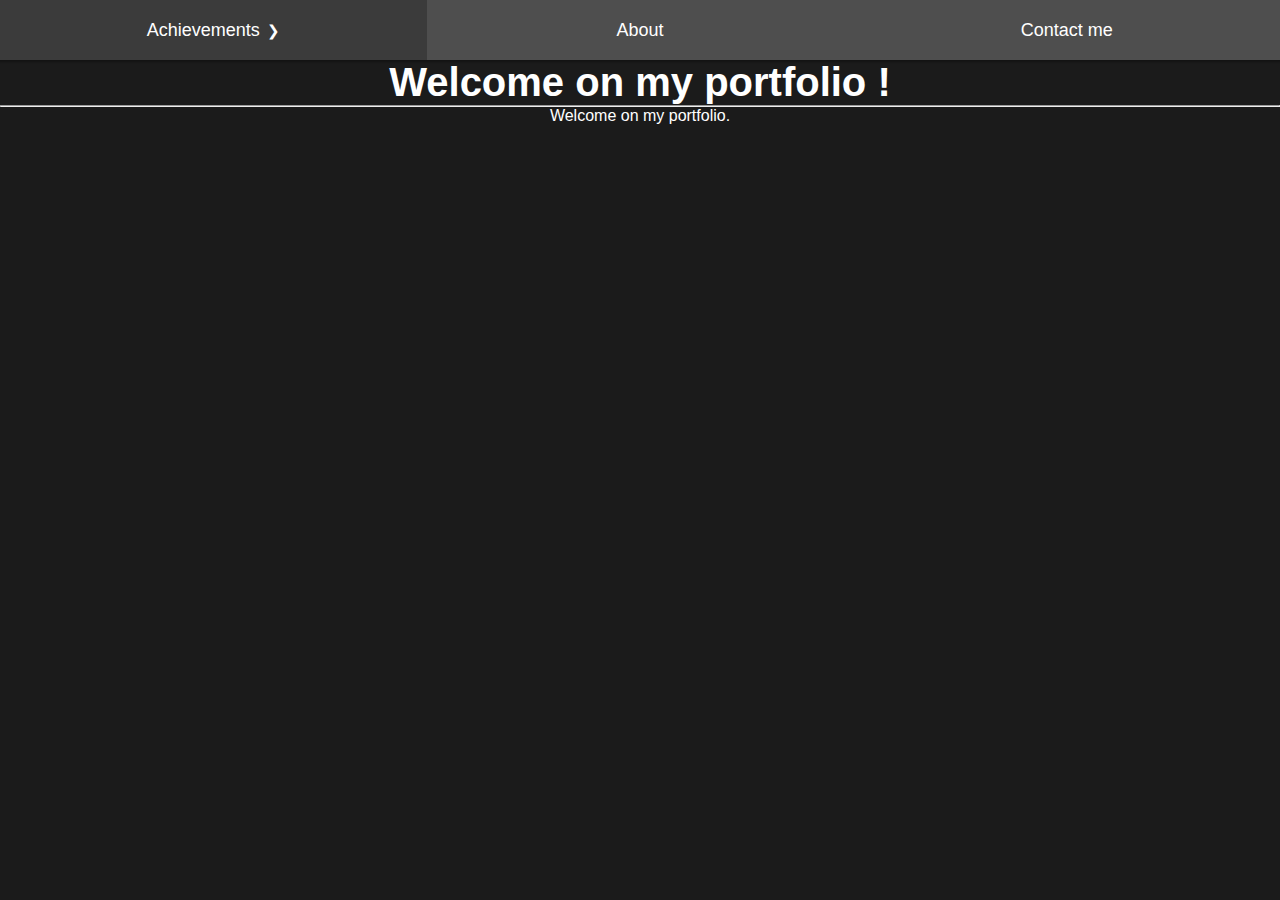
==== index.html @ b3c52428 "Rename main.html to index.html" ====
<!DOCTYPE html>
<head>
    <meta charset="utf-8">
    <link rel="stylesheet" href="style.css">
    <title>Portfolio</title>
    <nav>
      <ul>
        <li class="menu-deroulant">
          <a href="#">Achievements</a>
          <ul class="sous-menu">
            <li><a href="real1.html">futur projet n1</a></li>
            <li><a href="real2.html">futur projet n2</a></li>
          </ul>
        </li>
        <li><a href="aboutMe.html">About</a></li>
        <li><a href="contact.html">Contact me</a></li>
      </ul>
    </nav>
      </nav>
</head>
<body>
    <h1>Welcome on my portfolio !</h1>
    <hr>
    <section>
        <p>
            Welcome on my portfolio. 
        </p>
    </section>
  
</body>
</html>
---- style.css ----
html{
    font-family: serif;
    color: white;
    background-color:#1b1b1b;
}

h1{
    font-size: 40px;
    text-align: center;
}

p{
    text-align: center;
}
:root{
    --hauteur-menu: 60px;
  }
  
  * {
    margin: 0px;
    padding: 0px;
    font-family: Montserrat, sans-serif;
  }
  
  nav {
    width: 100%;
    font-size: 18px;
    position: sticky;
    top: 0;
  }
  
  nav > ul {
    display: flex;
    text-align: center;
    box-shadow: 0px 1px 2px 1px rgba(0,0,0,0.3);
    height: var(--hauteur-menu);
  }
  
  nav ul {
    list-style-type: none;
  }
  
  nav > ul > li {
    background-color: #4e4e4e;
    position: relative;
    height: 100%;
    flex: 1;
  }
  
  nav > ul > li:hover{
    background-color: rgb(59, 59, 59);
  }

  nav > ul > li:hover > a{
    color: white;
  }
  
  nav > ul > li > a {
    position: absolute;
    top: 50%;
    left: 50%;
    transform: translate(-50%, -50%);
  }
  
  li a {
    text-decoration: none;
    color: white;
  }
  
  .menu-deroulant > a:after{
    content: '❯';
    font-size: 15px;
    margin-left: 7px;
    display: inline-block;
  }
  
  .menu-deroulant:hover > a:after{
    animation: rotationFleche 0.2s linear forwards;
  }
  
  @keyframes rotationFleche {
    0% {
      transform: rotate(0deg);
    }
    50% {
      transform: rotate(45deg);
    }
    100%{
      transform: rotate(90deg);
    }
  }
  
  .sous-menu {
    margin-top: var(--hauteur-menu);
    width: 100%;
    text-align: center;
    overflow: hidden;
    max-height: 0;
    border-radius: 2px;
    background-color: #4e4e4e;
  }
  
  .menu-deroulant:hover > .sous-menu {
    animation: apparitionSousMenu 1s forwards;
  }
  
  @keyframes apparitionSousMenu {
    0% {
      box-shadow: 0px 3px 3px 1px rgba(0,0,0,0);
      border-top: 3px solid #2169EC;
    }
    30% {
      box-shadow: 0px 3px 3px 1px rgba(0,0,0,0.3);
    }
    100% {
      max-height: 50em;
      border-top: 3px solid #2169EC;
      box-shadow: 0px 3px 3px 1px rgba(0,0,0,0.3);
    }
  }
  
  .sous-menu > li:hover {
    background-color: rgb(40,40,40,50%);
  }
  
  .sous-menu > li > a {
    align-items: center;
    text-align: center;
    display: flex;
    height: 50px;
    padding-left: 20px;
    width: 100%;
  }
  
  .sous-menu > li:hover > a {
    color: white;
  }
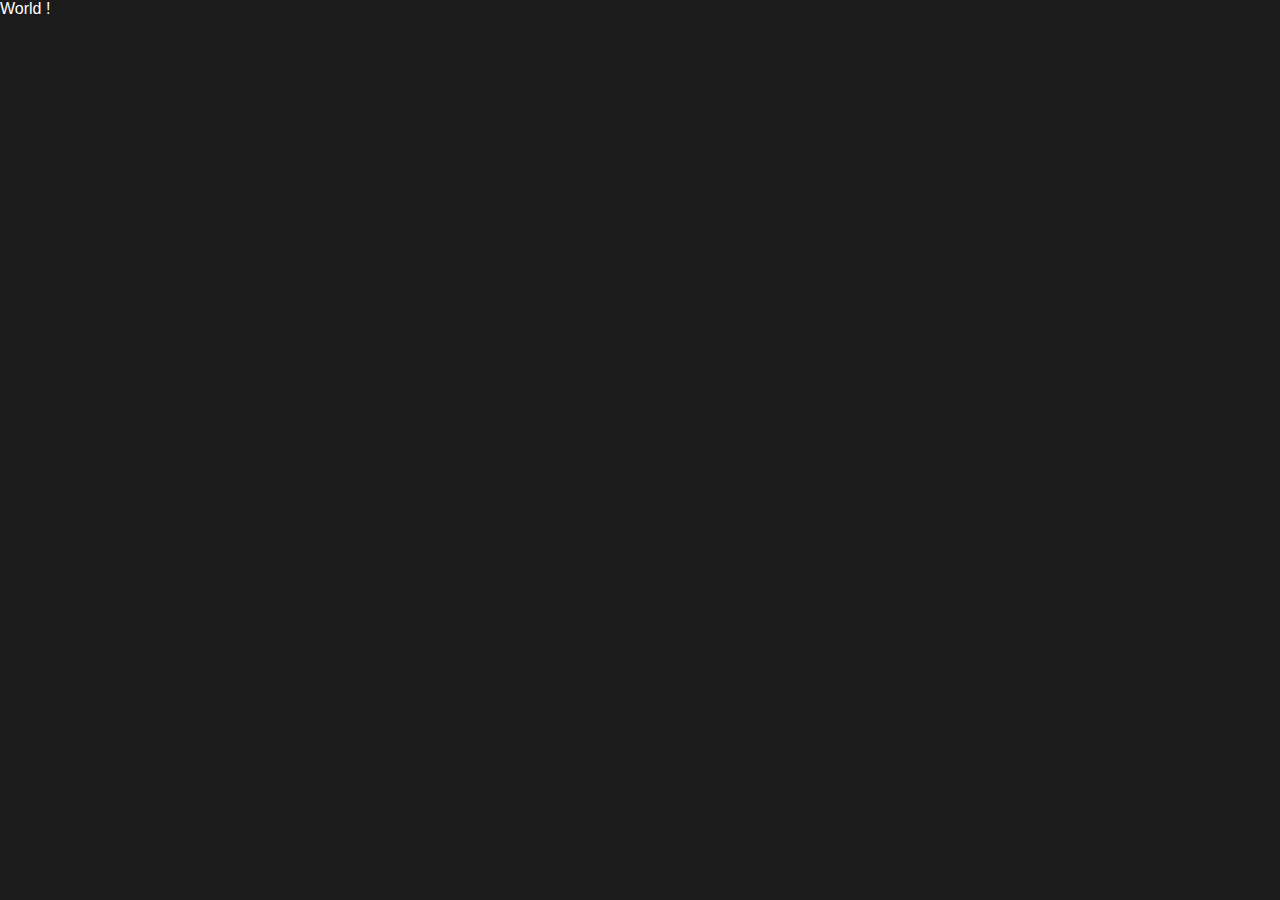
==== commit 3273ae38: "mis à jour" ====
--- a/index.html
+++ b/index.html
@@ -1,31 +1,11 @@
-<!DOCTYPE html>
-<head>
-    <meta charset="utf-8">
-    <link rel="stylesheet" href="style.css">
-    <title>Portfolio</title>
-    <nav>
-      <ul>
-        <li class="menu-deroulant">
-          <a href="#">Achievements</a>
-          <ul class="sous-menu">
-            <li><a href="real1.html">futur projet n1</a></li>
-            <li><a href="real2.html">futur projet n2</a></li>
-          </ul>
-        </li>
-        <li><a href="aboutMe.html">About</a></li>
-        <li><a href="contact.html">Contact me</a></li>
-      </ul>
-    </nav>
-      </nav>
-</head>
-<body>
-    <h1>Welcome on my portfolio !</h1>
-    <hr>
-    <section>
-        <p>
-            Welcome on my portfolio. 
-        </p>
-    </section>
-  
-</body>
-</html>
+<!doctype html>
+<html lang="fr">
+  <head>
+    <link rel="stylesheet" href="style.css">
+    <link href="https://fonts.googleapis.com/css2?family=Roboto+Condensed:ital,wght@0,300;0,400;1,300;1,400&family=Roboto:ital,wght@0,300;0,400;1,300;1,400&display=swap" rel="stylesheet">    <title>Portfolio</title>
+  </head>
+  <body>
+    <p> World !</p> 
+  </body>
+
+</html>
--- a/style.css
+++ b/style.css
@@ -9,8 +9,21 @@
     text-align: center;
 }
 
+span{
+  font-size: 1.5em;
+  font-family: oblique;
+  font-weight: bold;
+
+}
+
+.About{
+  padding:30px;
+  font-size: 1.3em;
+  font-family: oblique;
+}
+
 p{
-    text-align: center;
+    position: relative;
 }
 :root{
     --hauteur-menu: 60px;
@@ -39,7 +52,7 @@
   nav ul {
     list-style-type: none;
   }
-  
+
   nav > ul > li {
     background-color: #4e4e4e;
     position: relative;
@@ -89,7 +102,7 @@
       transform: rotate(90deg);
     }
   }
-  
+
   .sous-menu {
     margin-top: var(--hauteur-menu);
     width: 100%;
@@ -134,4 +147,9 @@
   
   .sous-menu > li:hover > a {
     color: white;
-  }+  }
+
+.li{
+  padding-left: 60px;
+  font-family: oblique;
+}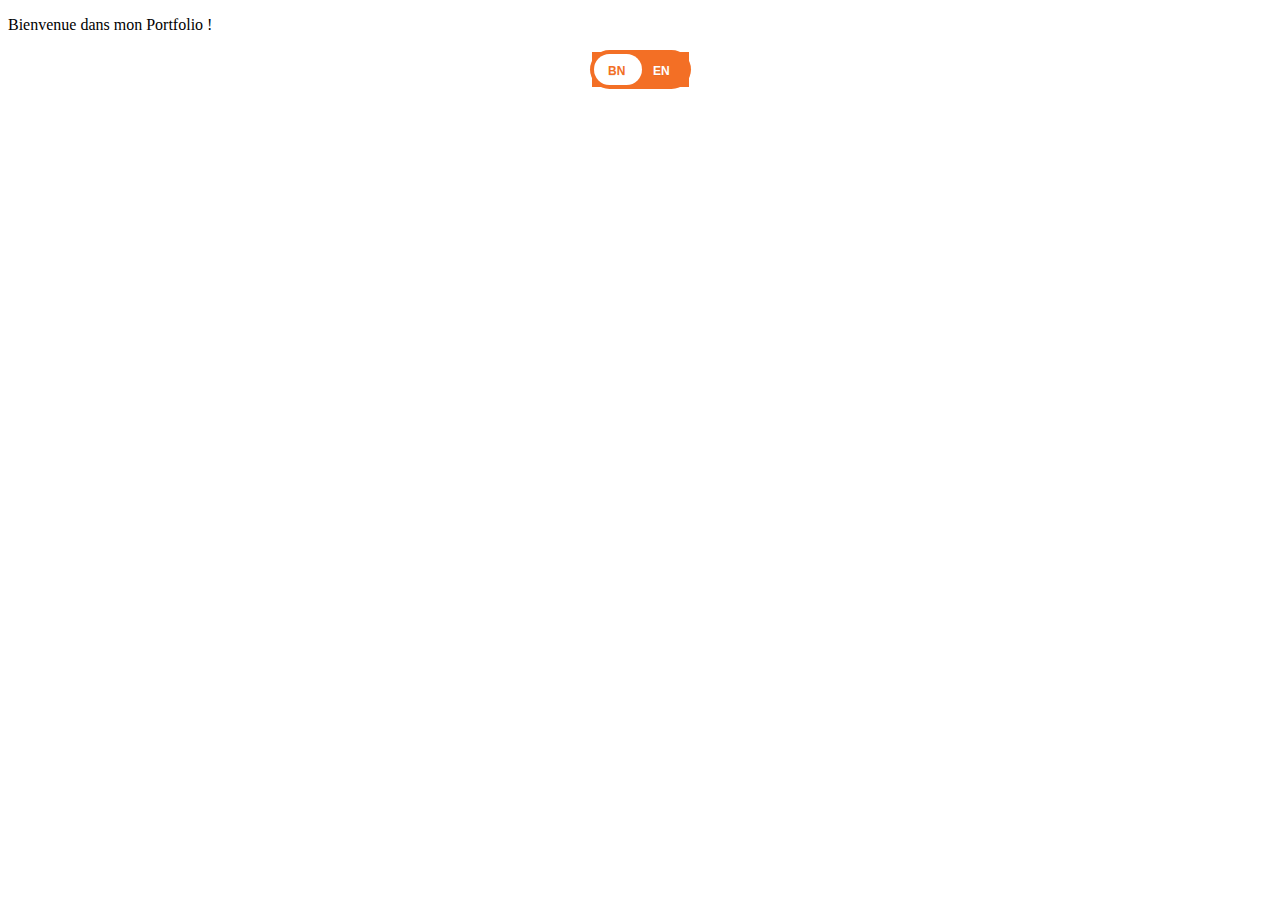
==== commit 71cda379: "mis à jour" ====
--- a/index.html
+++ b/index.html
@@ -5,7 +5,15 @@
     <link href="https://fonts.googleapis.com/css2?family=Roboto+Condensed:ital,wght@0,300;0,400;1,300;1,400&family=Roboto:ital,wght@0,300;0,400;1,300;1,400&display=swap" rel="stylesheet">    <title>Portfolio</title>
   </head>
   <body>
-    <p> World !</p> 
+    <p> Bienvenue dans mon Portfolio !</p>
+    <center>
+      <div class="switch">
+          <input id="language-toggle" class="check-toggle check-toggle-round-flat" type="checkbox">
+          <label for="language-toggle"></label>
+          <span class="on">BN</span>
+          <span class="off">EN</span>
+        </div>
+     </center>
   </body>
 
 </html>
--- a/style.css
+++ b/style.css
@@ -1,155 +1,101 @@
-html{
-    font-family: serif;
-    color: white;
-    background-color:#1b1b1b;
-}
-
-h1{
-    font-size: 40px;
-    text-align: center;
-}
-
-span{
-  font-size: 1.5em;
-  font-family: oblique;
-  font-weight: bold;
-
-}
-
-.About{
-  padding:30px;
-  font-size: 1.3em;
-  font-family: oblique;
-}
-
-p{
-    position: relative;
-}
-:root{
-    --hauteur-menu: 60px;
-  }
-  
-  * {
-    margin: 0px;
-    padding: 0px;
-    font-family: Montserrat, sans-serif;
-  }
-  
-  nav {
-    width: 100%;
-    font-size: 18px;
-    position: sticky;
-    top: 0;
-  }
-  
-  nav > ul {
-    display: flex;
-    text-align: center;
-    box-shadow: 0px 1px 2px 1px rgba(0,0,0,0.3);
-    height: var(--hauteur-menu);
-  }
-  
-  nav ul {
-    list-style-type: none;
-  }
-
-  nav > ul > li {
-    background-color: #4e4e4e;
-    position: relative;
-    height: 100%;
-    flex: 1;
-  }
-  
-  nav > ul > li:hover{
-    background-color: rgb(59, 59, 59);
-  }
-
-  nav > ul > li:hover > a{
-    color: white;
-  }
-  
-  nav > ul > li > a {
-    position: absolute;
-    top: 50%;
-    left: 50%;
-    transform: translate(-50%, -50%);
-  }
-  
-  li a {
-    text-decoration: none;
-    color: white;
-  }
-  
-  .menu-deroulant > a:after{
-    content: '❯';
-    font-size: 15px;
-    margin-left: 7px;
-    display: inline-block;
-  }
-  
-  .menu-deroulant:hover > a:after{
-    animation: rotationFleche 0.2s linear forwards;
-  }
-  
-  @keyframes rotationFleche {
-    0% {
-      transform: rotate(0deg);
-    }
-    50% {
-      transform: rotate(45deg);
-    }
-    100%{
-      transform: rotate(90deg);
-    }
-  }
-
-  .sous-menu {
-    margin-top: var(--hauteur-menu);
-    width: 100%;
-    text-align: center;
-    overflow: hidden;
-    max-height: 0;
-    border-radius: 2px;
-    background-color: #4e4e4e;
-  }
-  
-  .menu-deroulant:hover > .sous-menu {
-    animation: apparitionSousMenu 1s forwards;
-  }
-  
-  @keyframes apparitionSousMenu {
-    0% {
-      box-shadow: 0px 3px 3px 1px rgba(0,0,0,0);
-      border-top: 3px solid #2169EC;
-    }
-    30% {
-      box-shadow: 0px 3px 3px 1px rgba(0,0,0,0.3);
-    }
-    100% {
-      max-height: 50em;
-      border-top: 3px solid #2169EC;
-      box-shadow: 0px 3px 3px 1px rgba(0,0,0,0.3);
-    }
-  }
-  
-  .sous-menu > li:hover {
-    background-color: rgb(40,40,40,50%);
-  }
-  
-  .sous-menu > li > a {
-    align-items: center;
-    text-align: center;
-    display: flex;
-    height: 50px;
-    padding-left: 20px;
-    width: 100%;
-  }
-  
-  .sous-menu > li:hover > a {
-    color: white;
-  }
-
-.li{
-  padding-left: 60px;
-  font-family: oblique;
-}+.switch {
+    position: relative;
+    display: inline-block;
+    margin: 0 5px;
+  }
+  
+  .switch > span {
+    position: absolute;
+    top: 14px;
+    pointer-events: none;
+    font-family: 'Helvetica', Arial, sans-serif;
+    font-weight: bold;
+    font-size: 12px;
+    text-transform: uppercase;
+    text-shadow: 0 1px 0 rgba(0, 0, 0, .06);
+    width: 50%;
+    text-align: center;
+  }
+  
+  input.check-toggle-round-flat:checked ~ .off {
+    color: #F36F25;
+  }
+  
+  input.check-toggle-round-flat:checked ~ .on {
+    color: #fff;
+  }
+  
+  .switch > span.on {
+    left: 0;
+    padding-left: 2px;
+    color: #F36F25;
+  }
+  
+  .switch > span.off {
+    right: 0;
+    padding-right: 4px;
+    color: #fff;
+  }
+  
+  .check-toggle {
+    position: absolute;
+    margin-left: -9999px;
+    visibility: hidden;
+  }
+  .check-toggle + label {
+    display: block;
+    position: relative;
+    cursor: pointer;
+    outline: none;
+    -webkit-user-select: none;
+    -moz-user-select: none;
+    -ms-user-select: none;
+    user-select: none;
+  }
+  
+  input.check-toggle-round-flat + label {
+    padding: 2px;
+    width: 97px;
+    height: 35px;
+    background-color: #F36F25;
+    -webkit-border-radius: 60px;
+    -moz-border-radius: 60px;
+    -ms-border-radius: 60px;
+    -o-border-radius: 60px;
+    border-radius: 60px;
+  }
+  input.check-toggle-round-flat + label:before, input.check-toggle-round-flat + label:after {
+    display: block;
+    position: absolute;
+    content: "";
+  }
+  
+  input.check-toggle-round-flat + label:before {
+    top: 2px;
+    left: 2px;
+    bottom: 2px;
+    right: 2px;
+    background-color: #F36F25;
+  }
+  input.check-toggle-round-flat + label:after {
+    top: 4px;
+    left: 4px;
+    bottom: 4px;
+    width: 48px;
+    background-color: #fff;
+    -webkit-border-radius: 52px;
+    -moz-border-radius: 52px;
+    -ms-border-radius: 52px;
+    -o-border-radius: 52px;
+    border-radius: 52px;
+    -webkit-transition: margin 0.2s;
+    -moz-transition: margin 0.2s;
+    -o-transition: margin 0.2s;
+    transition: margin 0.2s;
+  }
+  
+
+  
+  input.check-toggle-round-flat:checked + label:after {
+    margin-left: 44px;
+  }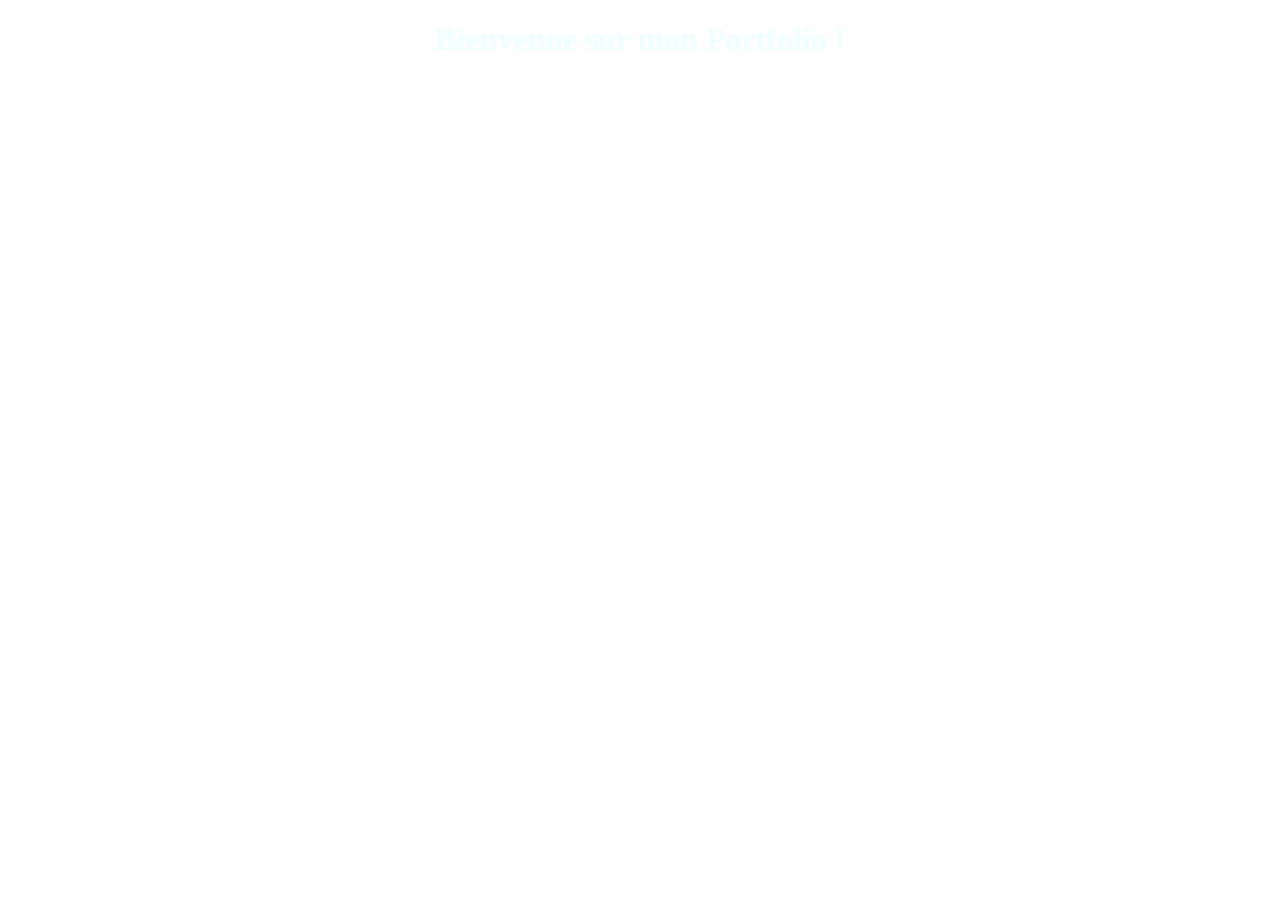
==== commit 4e896e7c: "mis à jour" ====
--- a/index.html
+++ b/index.html
@@ -1,19 +1,15 @@
 <!doctype html>
 <html lang="fr">
   <head>
+    <title>Portfolio</title>
     <link rel="stylesheet" href="style.css">
     <link href="https://fonts.googleapis.com/css2?family=Roboto+Condensed:ital,wght@0,300;0,400;1,300;1,400&family=Roboto:ital,wght@0,300;0,400;1,300;1,400&display=swap" rel="stylesheet">    <title>Portfolio</title>
   </head>
   <body>
-    <p> Bienvenue dans mon Portfolio !</p>
-    <center>
-      <div class="switch">
-          <input id="language-toggle" class="check-toggle check-toggle-round-flat" type="checkbox">
-          <label for="language-toggle"></label>
-          <span class="on">BN</span>
-          <span class="off">EN</span>
-        </div>
-     </center>
+    <h1 style="text-align: center; font-style: Roboto; color: azure;">Bienvenue sur mon Portfolio !</h1>
+    <article>
+      <div id="me"></div>
+    </article>
   </body>
 
 </html>
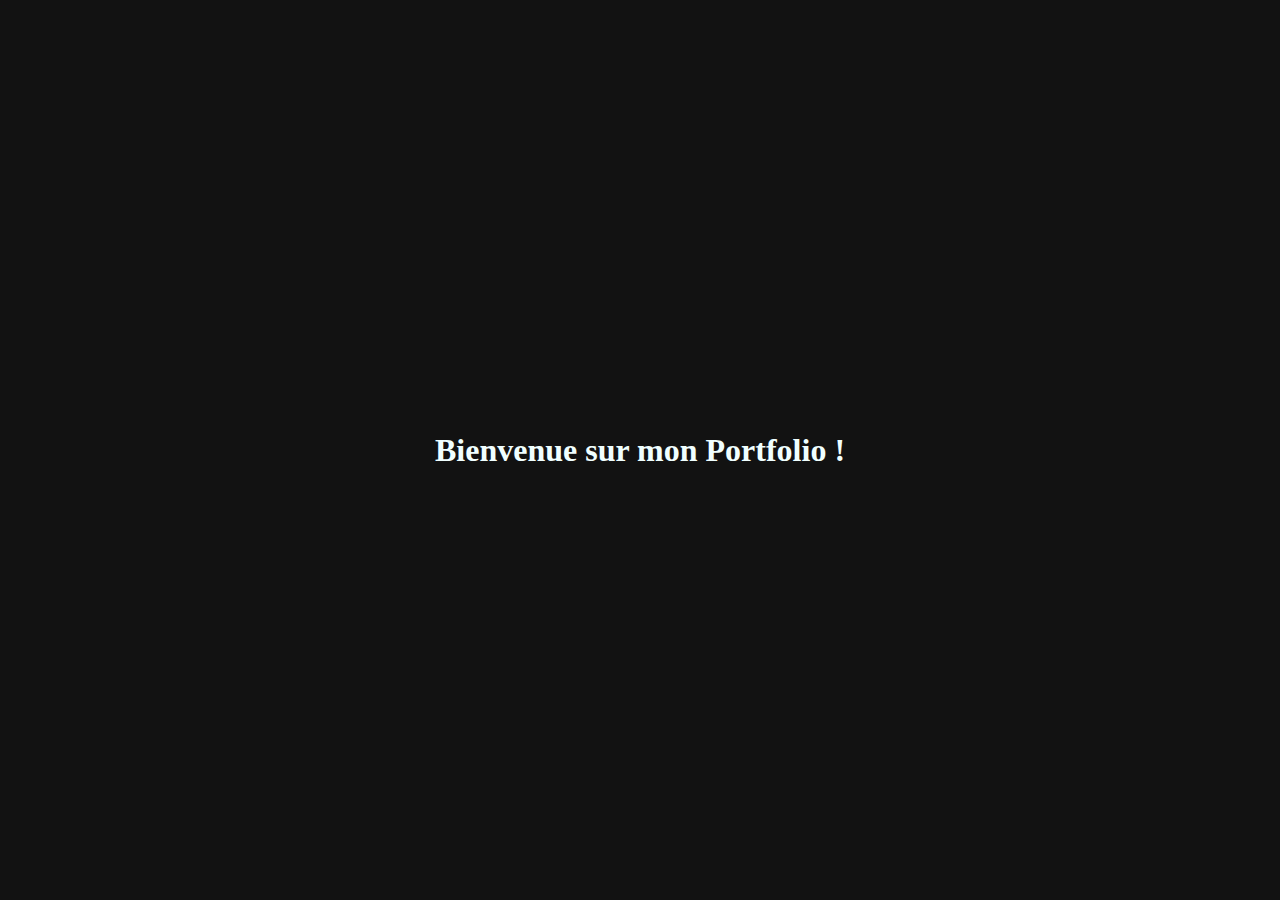
==== commit 47dac2f9: "commit" ====
--- a/index.html
+++ b/index.html
@@ -5,11 +5,9 @@
     <link rel="stylesheet" href="style.css">
     <link href="https://fonts.googleapis.com/css2?family=Roboto+Condensed:ital,wght@0,300;0,400;1,300;1,400&family=Roboto:ital,wght@0,300;0,400;1,300;1,400&display=swap" rel="stylesheet">    <title>Portfolio</title>
   </head>
-  <body>
-    <h1 style="text-align: center; font-style: Roboto; color: azure;">Bienvenue sur mon Portfolio !</h1>
-    <article>
-      <div id="me"></div>
-    </article>
+  <body class="body">
+    <h1 class="title">Bienvenue sur mon Portfolio !</h1>
+    
   </body>
 
 </html>
--- a/style.css
+++ b/style.css
@@ -0,0 +1,30 @@
+body{
+    justify-content: flex-start;
+    background-color: #121212;
+    color: white;
+    display: flex;
+    flex-direction: column;
+    font-family: "Exo 2";
+    justify-content: center;
+    margin: 0;
+    min-height: 100vh;
+}
+
+h1{
+    text-align: center; 
+    color: azure;
+}
+
+article{
+    align-self: flex-end;
+    background-color: lightslategray;
+    display: inline-block;
+    padding: 20px;
+    width: 40%;
+}
+
+.name{
+    color: white;
+    text-align: center;
+
+}